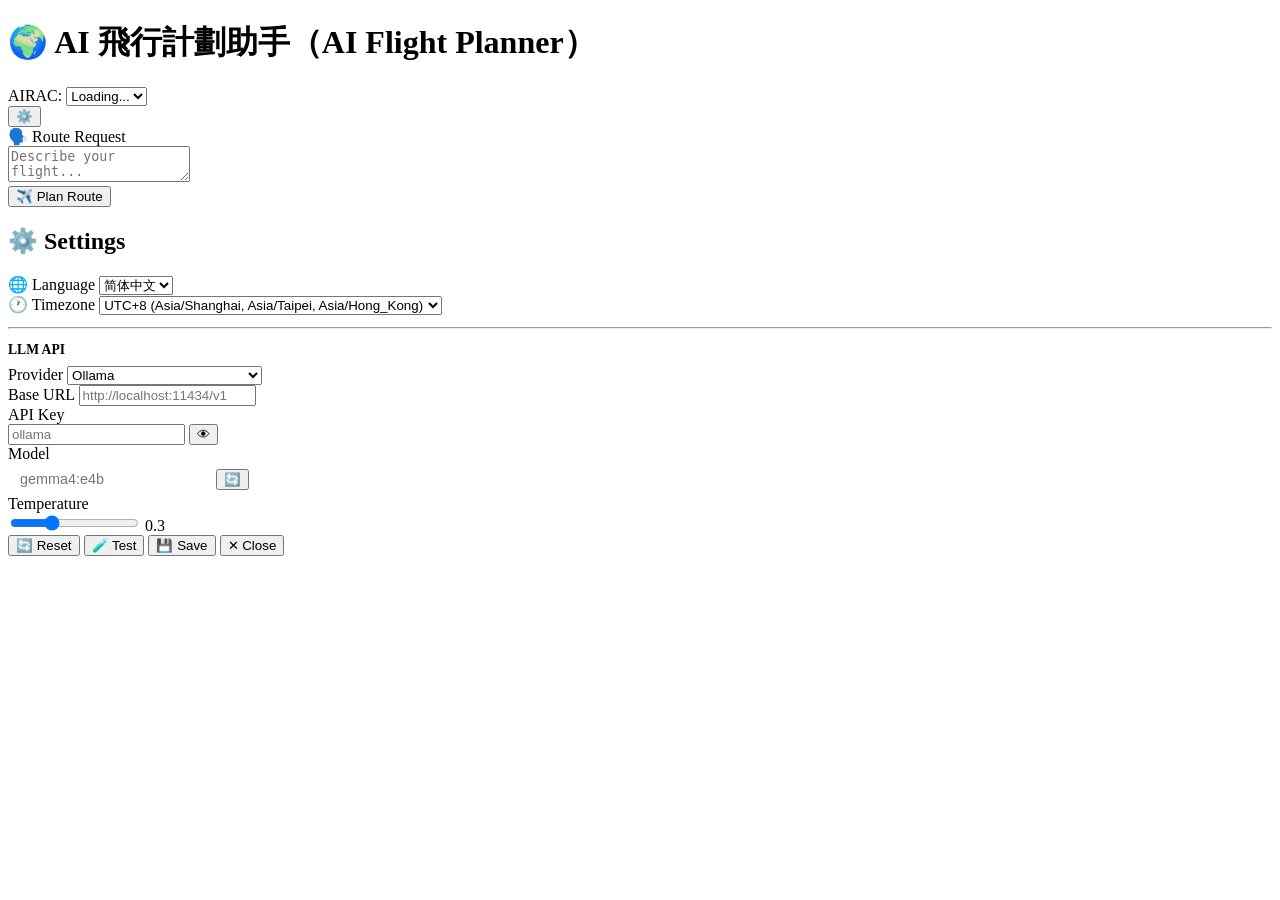
==== static/index.html @ 4426a51c "fix: settings modal with separator between general and LLM sections" ====
<!DOCTYPE html>
<html lang="en">
<head>
  <meta charset="UTF-8">
  <meta name="viewport" content="width=device-width, initial-scale=1.0">
  <title>AI Flight Planner</title>
  <link rel="stylesheet" href="/css/style.css">
</head>
<body>

  <!-- Toast -->
  <div id="toast" class="toast"></div>

  <!-- Header -->
  <div class="header">
    <h1 data-i18n="title-brand">🌍 <span>AI</span> 飛行計劃助手（AI Flight Planner）</h1>
    <div class="header-right">
      <div class="header-select">
        <label for="cycleSelect" data-i18n="header-airac">AIRAC:</label>
        <select id="cycleSelect">
          <option value="">Loading...</option>
        </select>
      </div>
      <button id="settingsBtn" class="btn btn-secondary" title="Settings">⚙️</button>
    </div>
  </div>

  <!-- Main -->
  <div class="main">

    <!-- Status -->
    <div id="status" class="status"></div>

    <!-- Card: Route Request (no kSelect) -->
    <div class="card">
      <div class="card-title" data-i18n="card-route-request">🗣️ Route Request</div>
      <div class="input-area">
        <textarea id="routeInput" data-i18n="input-placeholder" data-i18n-attr="placeholder"
          placeholder="Describe your flight...&#10;e.g., VHHH to RJTT, high altitude airways, avoid Taiwan airspace"></textarea>
        <div class="input-row">
          <button id="planBtn" class="btn btn-primary" data-i18n="btn-plan">✈️ Plan Route</button>
        </div>
      </div>
    </div>

    <!-- Warnings -->
    <div id="warnings" class="warnings"></div>

    <!-- Card: Parsed Intent -->
    <div id="parsedCard" class="card" style="display:none">
      <div class="card-title" data-i18n="card-parsed-intent">📋 Parsed Intent</div>
      <div id="parsedContent"></div>
    </div>

    <!-- Card: Route Candidates (clickable cards) -->
    <div id="candidatesCard" class="card" style="display:none">
      <div class="card-title">🛫 Route Candidates</div>
      <div id="candidatesContent"></div>
    </div>

    <!-- Route Detail Section (after selection) -->
    <div id="routeDetailSection" style="display:none">

      <!-- Card: Airport Info (Departure + Arrival side by side) -->
      <div class="airport-grid" id="airportGrid">
        <div class="card airport-card" id="depAirportCard">
          <div id="depAirportContent"></div>
        </div>
        <div class="card airport-card" id="arrAirportCard">
          <div id="arrAirportContent"></div>
        </div>
      </div>

      <!-- Card: Route Details Table -->
      <div class="card" id="routeDetailCard">
        <div class="card-title">🗺️ Route Details</div>
        <div id="routeDetailContent"></div>
      </div>

      <!-- Card: Navigation Table -->
      <div class="card" id="navDetailCard">
        <div class="card-title">🧭 Navigation Waypoints</div>
        <div id="navDetailContent"></div>
      </div>
    </div>
  </div>

  <!-- LLM Settings Modal -->
  <div id="modalOverlay" class="modal-overlay">
    <div class="modal">
      <h2 data-i18n="modal-title">⚙️ Settings</h2>
      <div class="form-group">
        <label>🌐 Language</label>
        <select id="settingsLang">
          <option value="zh-CN">简体中文</option>
          <option value="zh-TW">繁體中文</option>
          <option value="en">English</option>
        </select>
      </div>
      <div class="form-group">
        <label>🕐 Timezone</label>
        <select id="settingsTimezone">
          <option value="UTC-12">UTC-12</option>
          <option value="UTC-11">UTC-11</option>
          <option value="UTC-10">UTC-10</option>
          <option value="UTC-9">UTC-9</option>
          <option value="UTC-8">UTC-8 (America/Los_Angeles, America/Vancouver)</option>
          <option value="UTC-7">UTC-7</option>
          <option value="UTC-6">UTC-6</option>
          <option value="UTC-5">UTC-5 (America/New_York, America/Toronto)</option>
          <option value="UTC-4">UTC-4</option>
          <option value="UTC-3">UTC-3</option>
          <option value="UTC-2">UTC-2</option>
          <option value="UTC-1">UTC-1</option>
          <option value="UTC+0">UTC+0 (Europe/London)</option>
          <option value="UTC+1">UTC+1 (Europe/Paris, Europe/Berlin)</option>
          <option value="UTC+2">UTC+2</option>
          <option value="UTC+3">UTC+3</option>
          <option value="UTC+4">UTC+4</option>
          <option value="UTC+5">UTC+5</option>
          <option value="UTC+6">UTC+6</option>
          <option value="UTC+7">UTC+7 (Asia/Bangkok, Asia/Ho_Chi_Minh)</option>
          <option value="UTC+8" selected>UTC+8 (Asia/Shanghai, Asia/Taipei, Asia/Hong_Kong)</option>
          <option value="UTC+9">UTC+9 (Asia/Tokyo, Asia/Seoul)</option>
          <option value="UTC+10">UTC+10</option>
          <option value="UTC+11">UTC+11</option>
          <option value="UTC+12">UTC+12</option>
          <option value="UTC+13">UTC+13</option>
          <option value="UTC+14">UTC+14</option>
        </select>
      </div>
      <hr style="border-color:var(--border);margin:12px 0">
      <h3 style="font-size:0.85rem;color:var(--accent);margin-bottom:8px">LLM API</h3>
      <div class="form-group">
        <label data-i18n="label-provider">Provider</label>
        <select id="llmProvider">
          <option value="ollama">Ollama</option>
          <option value="openai">OpenAI</option>
          <option value="deepseek">DeepSeek</option>
          <option value="nvidia">Nvidia NIM</option>
          <option value="custom">Custom (OpenAI-compatible)</option>
        </select>
      </div>
      <div class="form-group">
        <label data-i18n="label-base-url">Base URL</label>
        <input type="text" id="llmBaseUrl" placeholder="http://localhost:11434/v1">
      </div>
      <div class="form-group">
        <label data-i18n="label-api-key">API Key</label>
        <div class="api-key-wrapper">
          <input type="password" id="llmApiKey" placeholder="ollama">
          <button id="toggleKey" class="toggle-key">👁</button>
        </div>
      </div>
      <div class="form-group">
        <label data-i18n="label-model">Model</label>
        <div class="model-row">
          <input type="text" id="llmModel" list="llmModelList" placeholder="gemma4:e4b" style="flex:1;padding:8px 12px;background:var(--bg-input);color:var(--text);border:1px solid var(--border);border-radius:var(--radius);font-size:0.9rem;">
          <datalist id="llmModelList">
            <option value="gemma4:e4b"><option value="qwen3.6:27b"><option value="deepseek-chat"><option value="gpt-4o">
          </datalist>
          <button id="fetchModelsBtn" class="btn btn-secondary" title="Fetch model list">🔄</button>
        </div>
      </div>
      <div class="form-group">
        <label data-i18n="label-temperature">Temperature</label>
        <div class="form-row">
          <input type="range" id="llmTemperature" min="0" max="1" step="0.05" value="0.3" style="flex:1">
          <span id="tempValue">0.3</span>
        </div>
      </div>
      <div class="modal-actions">
        <button id="modalReset" class="btn btn-secondary">🔄 Reset</button>
        <button id="testConnBtn" class="btn btn-secondary">🧪 Test</button>
        <button id="modalSave" class="btn btn-primary">💾 Save</button>
        <button id="modalClose" class="btn btn-secondary">✕ Close</button>
      </div>
    </div>
  </div>

  <script src="/js/settings.js"></script>
  <script src="/js/i18n.js"></script>
  <script src="/js/api.js"></script>
  <script src="/js/app.js"></script>
</body>
</html>
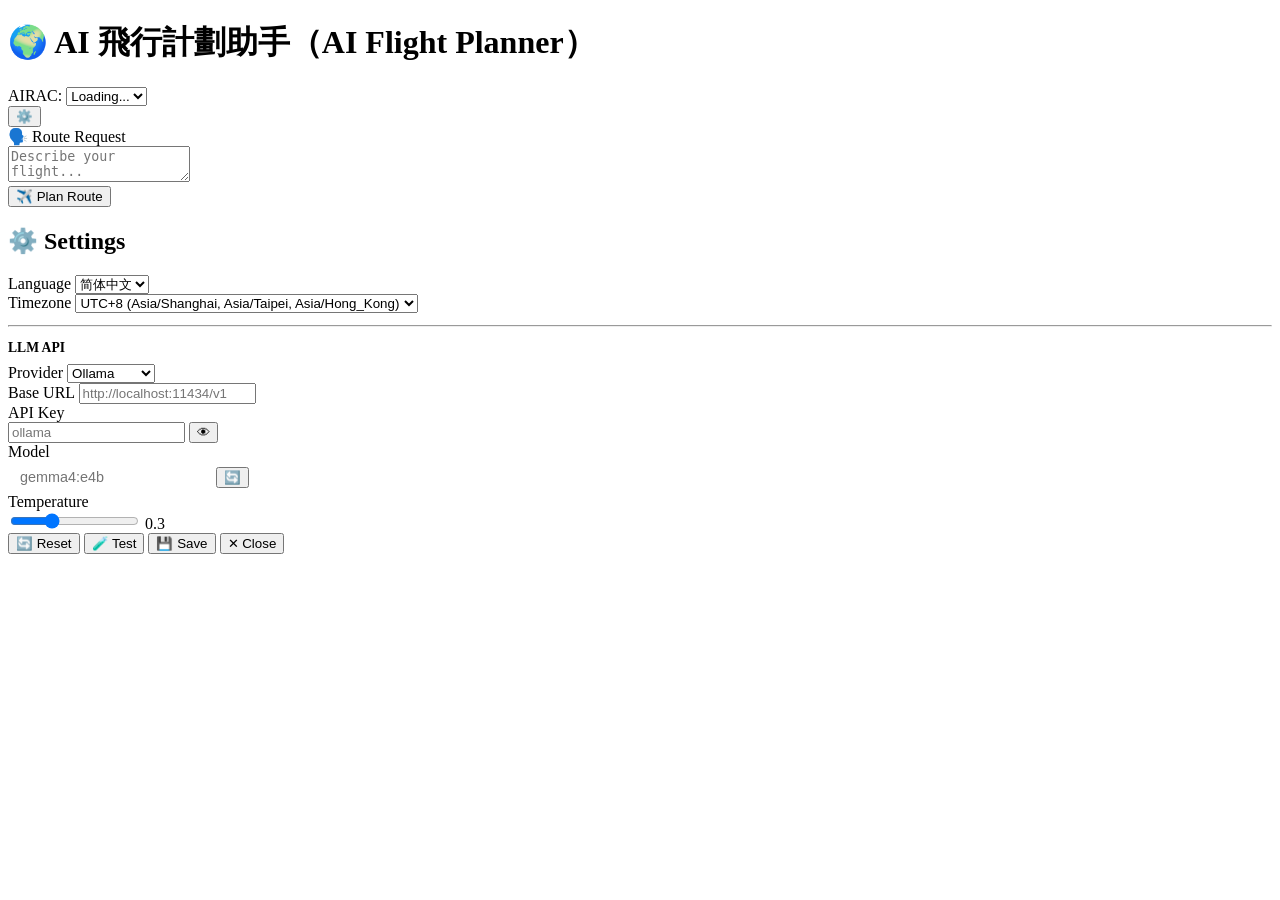
==== commit 06b7c0f6: "fix: clean rewrite of settings modal HTML to fix label/input alignment" ====
--- a/static/index.html
+++ b/static/index.html
@@ -88,9 +88,9 @@
   <!-- LLM Settings Modal -->
   <div id="modalOverlay" class="modal-overlay">
     <div class="modal">
-      <h2 data-i18n="modal-title">⚙️ Settings</h2>
+      <h2>⚙️ Settings</h2>
       <div class="form-group">
-        <label>🌐 Language</label>
+        <label>Language</label>
         <select id="settingsLang">
           <option value="zh-CN">简体中文</option>
           <option value="zh-TW">繁體中文</option>
@@ -98,7 +98,7 @@
         </select>
       </div>
       <div class="form-group">
-        <label>🕐 Timezone</label>
+        <label>Timezone</label>
         <select id="settingsTimezone">
           <option value="UTC-12">UTC-12</option>
           <option value="UTC-11">UTC-11</option>
@@ -132,38 +132,38 @@
       <hr style="border-color:var(--border);margin:12px 0">
       <h3 style="font-size:0.85rem;color:var(--accent);margin-bottom:8px">LLM API</h3>
       <div class="form-group">
-        <label data-i18n="label-provider">Provider</label>
+        <label>Provider</label>
         <select id="llmProvider">
           <option value="ollama">Ollama</option>
           <option value="openai">OpenAI</option>
           <option value="deepseek">DeepSeek</option>
           <option value="nvidia">Nvidia NIM</option>
-          <option value="custom">Custom (OpenAI-compatible)</option>
+          <option value="custom">Custom</option>
         </select>
       </div>
       <div class="form-group">
-        <label data-i18n="label-base-url">Base URL</label>
+        <label>Base URL</label>
         <input type="text" id="llmBaseUrl" placeholder="http://localhost:11434/v1">
       </div>
       <div class="form-group">
-        <label data-i18n="label-api-key">API Key</label>
+        <label>API Key</label>
         <div class="api-key-wrapper">
           <input type="password" id="llmApiKey" placeholder="ollama">
           <button id="toggleKey" class="toggle-key">👁</button>
         </div>
       </div>
       <div class="form-group">
-        <label data-i18n="label-model">Model</label>
+        <label>Model</label>
         <div class="model-row">
-          <input type="text" id="llmModel" list="llmModelList" placeholder="gemma4:e4b" style="flex:1;padding:8px 12px;background:var(--bg-input);color:var(--text);border:1px solid var(--border);border-radius:var(--radius);font-size:0.9rem;">
+          <input type="text" id="llmModel" list="llmModelList" placeholder="gemma4:e4b" style="flex:1;padding:8px 12px;background:var(--bg-input);color:var(--text);border:1px solid var(--border);border-radius:var(--radius);font-size:0.9rem">
           <datalist id="llmModelList">
             <option value="gemma4:e4b"><option value="qwen3.6:27b"><option value="deepseek-chat"><option value="gpt-4o">
           </datalist>
-          <button id="fetchModelsBtn" class="btn btn-secondary" title="Fetch model list">🔄</button>
+          <button id="fetchModelsBtn" class="btn btn-secondary" title="Fetch">🔄</button>
         </div>
       </div>
       <div class="form-group">
-        <label data-i18n="label-temperature">Temperature</label>
+        <label>Temperature</label>
         <div class="form-row">
           <input type="range" id="llmTemperature" min="0" max="1" step="0.05" value="0.3" style="flex:1">
           <span id="tempValue">0.3</span>
@@ -176,11 +176,4 @@
         <button id="modalClose" class="btn btn-secondary">✕ Close</button>
       </div>
     </div>
-  </div>
-
-  <script src="/js/settings.js"></script>
-  <script src="/js/i18n.js"></script>
-  <script src="/js/api.js"></script>
-  <script src="/js/app.js"></script>
-</body>
-</html>
+  </div>
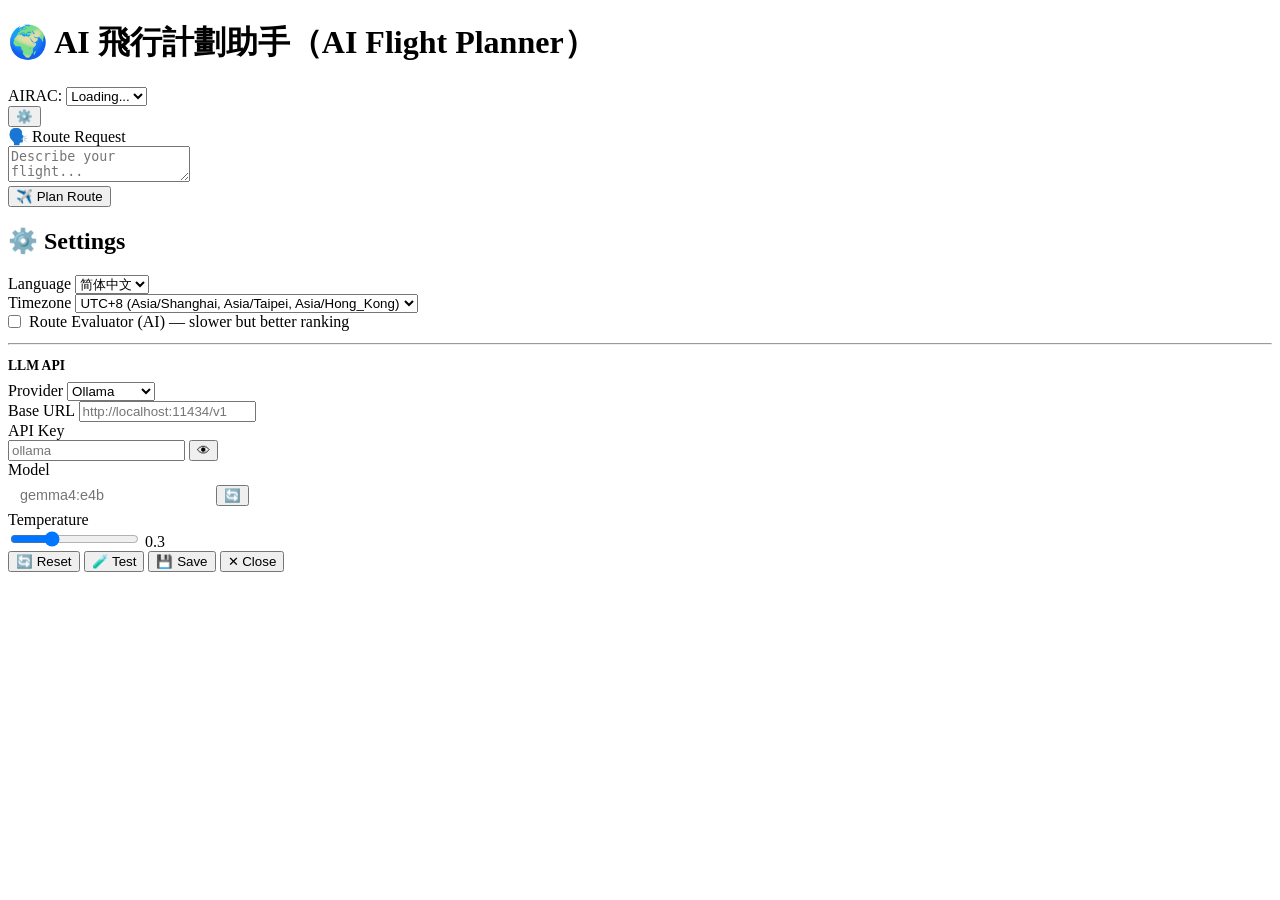
==== commit 2bcc0eaa: "feat: route evaluator toggle in settings, default off (saves ~15s)" ====
--- a/static/index.html
+++ b/static/index.html
@@ -129,7 +129,13 @@
           <option value="UTC+14">UTC+14</option>
         </select>
       </div>
-      <hr style="border-color:var(--border);margin:12px 0">
+            <div class="form-group">
+        <label style="display:flex;align-items:center;gap:8px">
+          <input type="checkbox" id="settingsEval" style="width:auto;margin:0">
+          Route Evaluator (AI) — slower but better ranking
+        </label>
+      </div>
+<hr style="border-color:var(--border);margin:12px 0">
       <h3 style="font-size:0.85rem;color:var(--accent);margin-bottom:8px">LLM API</h3>
       <div class="form-group">
         <label>Provider</label>
@@ -176,4 +182,10 @@
         <button id="modalClose" class="btn btn-secondary">✕ Close</button>
       </div>
     </div>
-  </div>+  </div>
+  <script src="/js/settings.js"></script>
+  <script src="/js/i18n.js"></script>
+  <script src="/js/api.js"></script>
+  <script src="/js/app.js"></script>
+</body>
+</html>
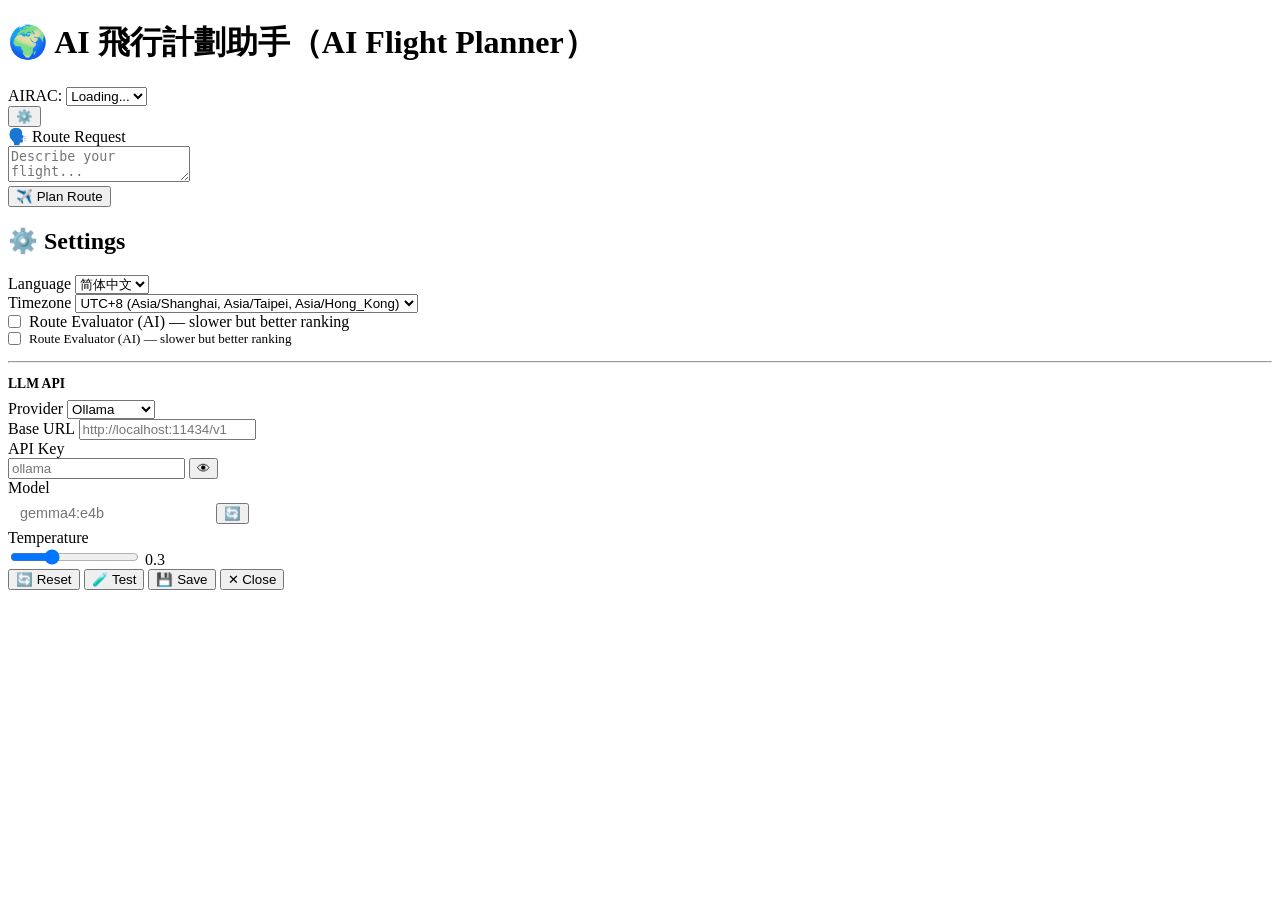
==== commit b45fc7f5: "fix: use llm-label class for i18n targeting, fix Route Evaluator checkbox placement" ====
--- a/static/index.html
+++ b/static/index.html
@@ -135,10 +135,14 @@
           Route Evaluator (AI) — slower but better ranking
         </label>
       </div>
+      <div class="form-group" style="display:flex;align-items:center;gap:8px;margin-bottom:14px">
+        <input type="checkbox" id="settingsEval" style="width:auto;margin:0;accent-color:var(--accent)">
+        <label for="settingsEval" style="margin:0;font-size:0.82rem;color:var(--text);text-transform:none;letter-spacing:0">Route Evaluator (AI) — slower but better ranking</label>
+      </div>
 <hr style="border-color:var(--border);margin:12px 0">
       <h3 style="font-size:0.85rem;color:var(--accent);margin-bottom:8px">LLM API</h3>
       <div class="form-group">
-        <label>Provider</label>
+        <label class="llm-label">Provider</label>
         <select id="llmProvider">
           <option value="ollama">Ollama</option>
           <option value="openai">OpenAI</option>
@@ -148,18 +152,18 @@
         </select>
       </div>
       <div class="form-group">
-        <label>Base URL</label>
+        <label class="llm-label">Base URL</label>
         <input type="text" id="llmBaseUrl" placeholder="http://localhost:11434/v1">
       </div>
       <div class="form-group">
-        <label>API Key</label>
+        <label class="llm-label">API Key</label>
         <div class="api-key-wrapper">
           <input type="password" id="llmApiKey" placeholder="ollama">
           <button id="toggleKey" class="toggle-key">👁</button>
         </div>
       </div>
       <div class="form-group">
-        <label>Model</label>
+        <label class="llm-label">Model</label>
         <div class="model-row">
           <input type="text" id="llmModel" list="llmModelList" placeholder="gemma4:e4b" style="flex:1;padding:8px 12px;background:var(--bg-input);color:var(--text);border:1px solid var(--border);border-radius:var(--radius);font-size:0.9rem">
           <datalist id="llmModelList">
@@ -169,7 +173,7 @@
         </div>
       </div>
       <div class="form-group">
-        <label>Temperature</label>
+        <label class="llm-label">Temperature</label>
         <div class="form-row">
           <input type="range" id="llmTemperature" min="0" max="1" step="0.05" value="0.3" style="flex:1">
           <span id="tempValue">0.3</span>
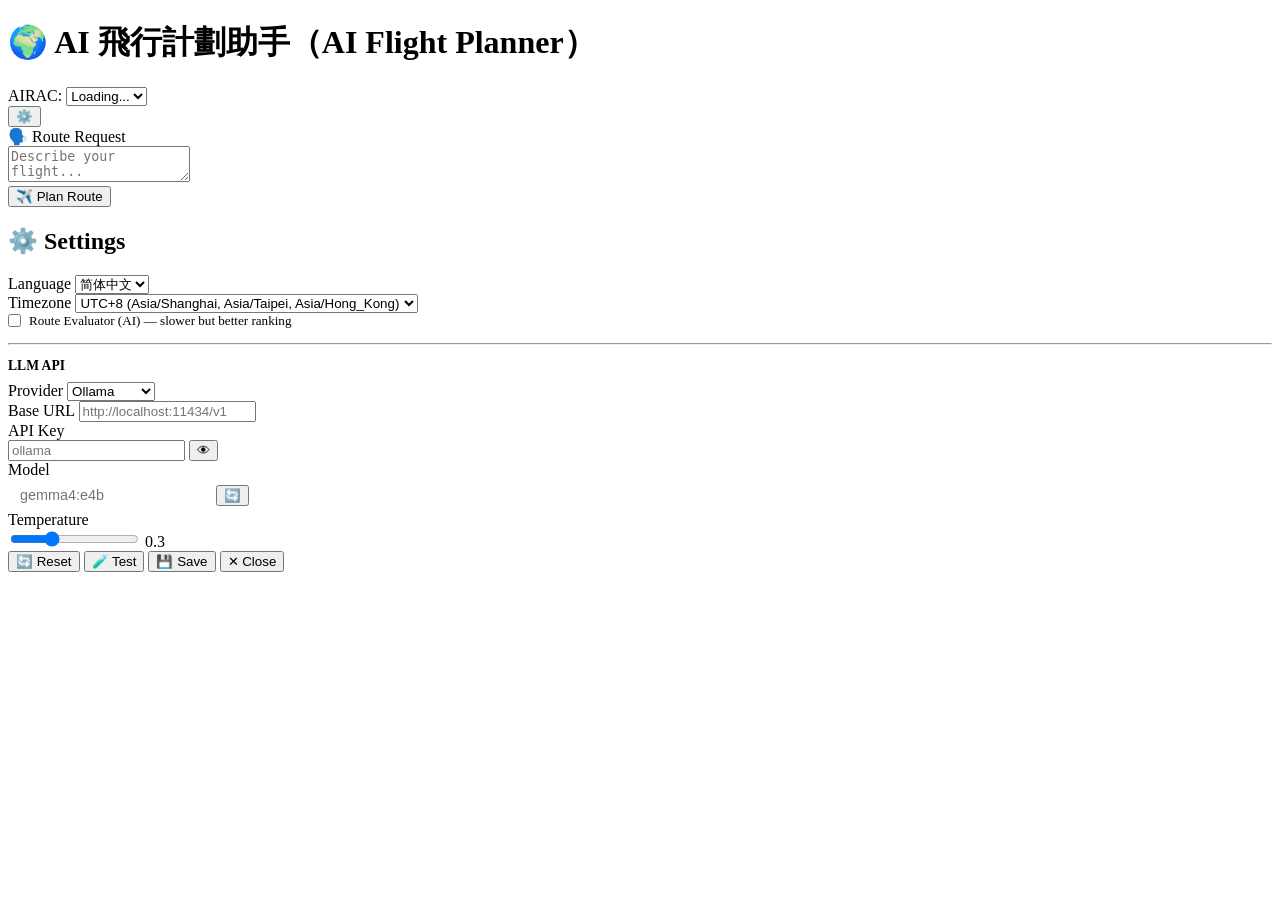
==== commit d4f67a01: "fix: remove duplicate checkbox div" ====
--- a/static/index.html
+++ b/static/index.html
@@ -129,12 +129,7 @@
           <option value="UTC+14">UTC+14</option>
         </select>
       </div>
-            <div class="form-group">
-        <label style="display:flex;align-items:center;gap:8px">
-          <input type="checkbox" id="settingsEval" style="width:auto;margin:0">
-          Route Evaluator (AI) — slower but better ranking
-        </label>
-      </div>
+            
       <div class="form-group" style="display:flex;align-items:center;gap:8px;margin-bottom:14px">
         <input type="checkbox" id="settingsEval" style="width:auto;margin:0;accent-color:var(--accent)">
         <label for="settingsEval" style="margin:0;font-size:0.82rem;color:var(--text);text-transform:none;letter-spacing:0">Route Evaluator (AI) — slower but better ranking</label>
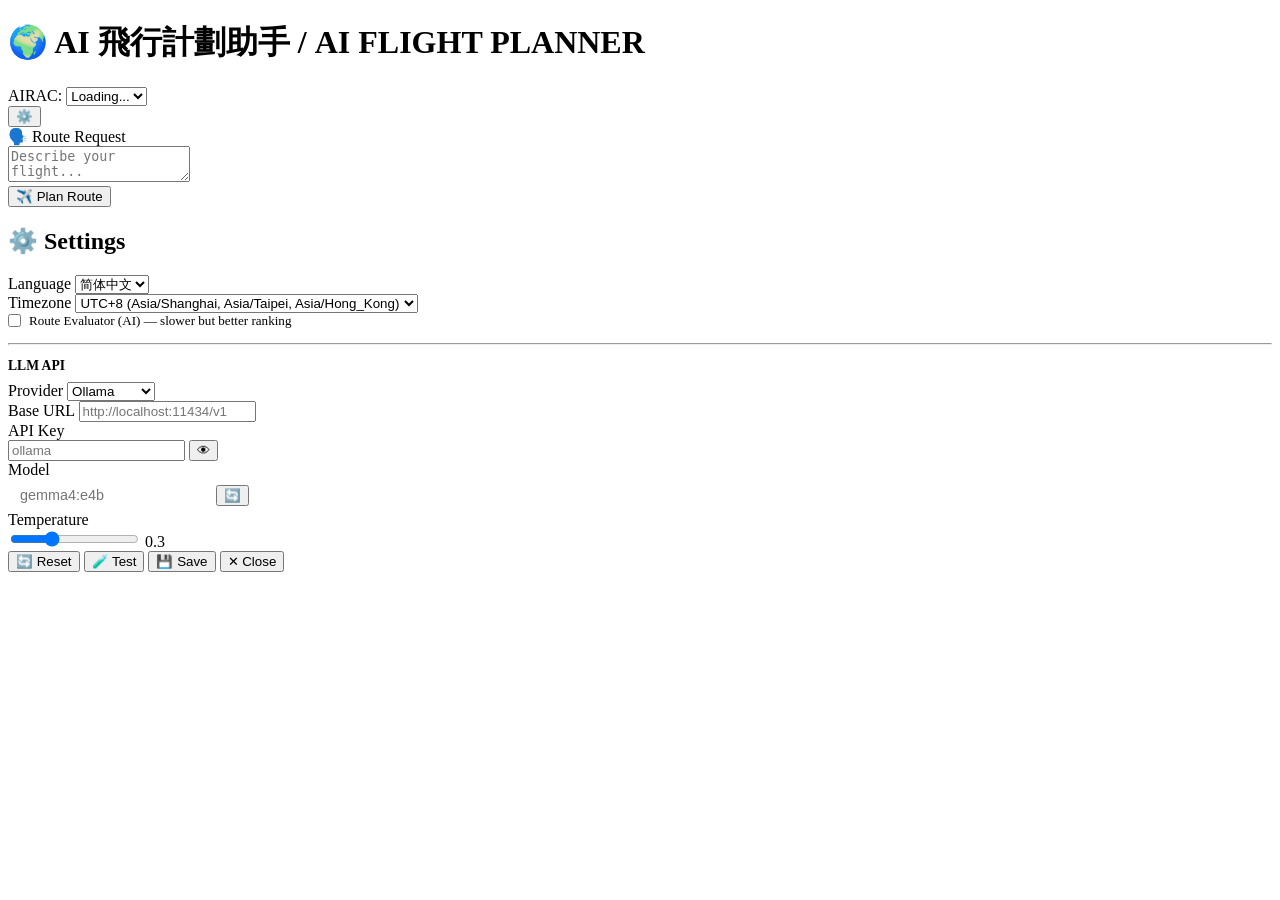
==== commit f3c56dbc: "feat: dual-language title AI 飛行計劃助手 / AI FLIGHT PLANNER" ====
--- a/static/index.html
+++ b/static/index.html
@@ -13,7 +13,7 @@
 
   <!-- Header -->
   <div class="header">
-    <h1 data-i18n="title-brand">🌍 <span>AI</span> 飛行計劃助手（AI Flight Planner）</h1>
+    <h1 data-i18n="title-brand">🌍 <span>AI</span> 飛行計劃助手 / AI FLIGHT PLANNER</h1>
     <div class="header-right">
       <div class="header-select">
         <label for="cycleSelect" data-i18n="header-airac">AIRAC:</label>
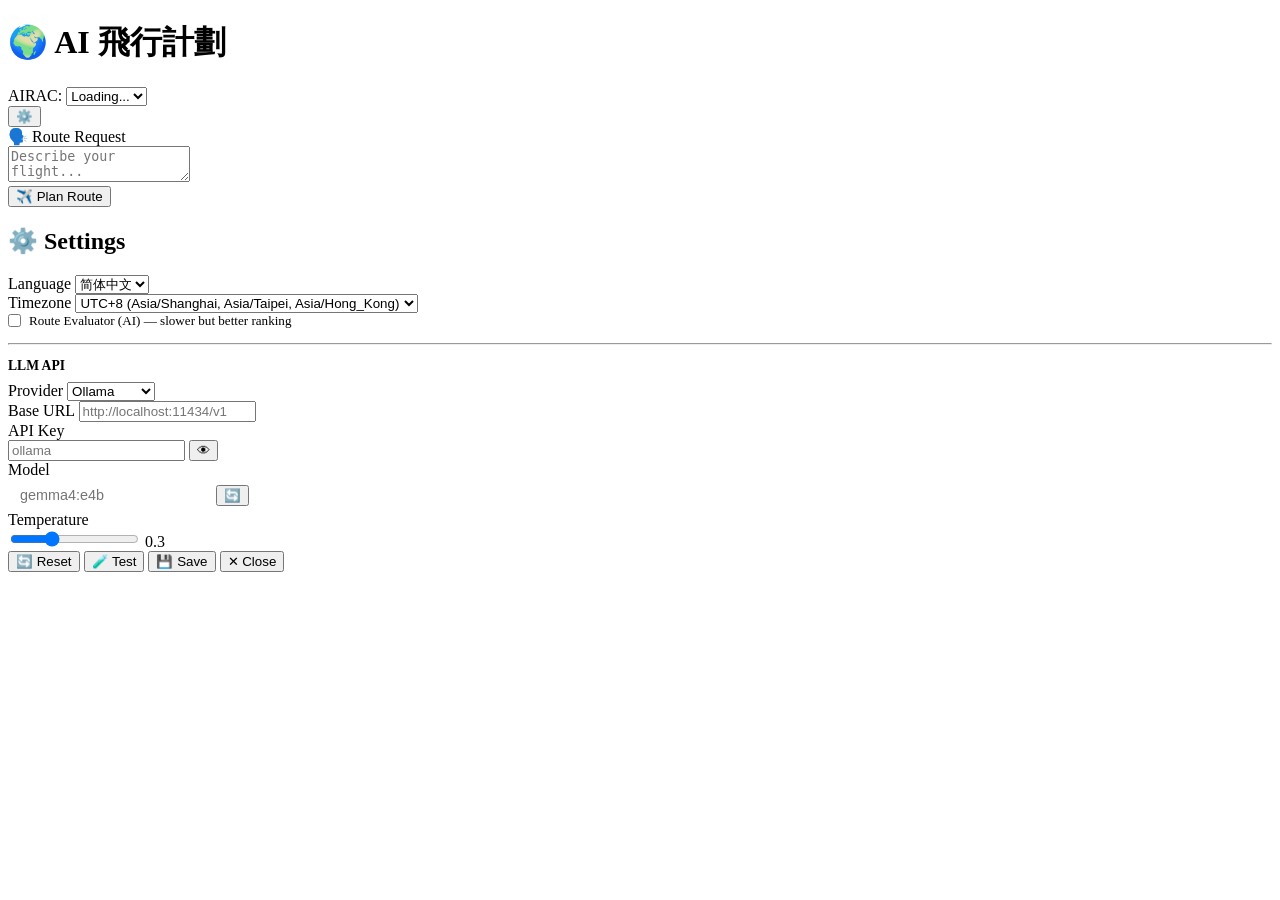
==== commit 6f17243e: "fix: title back to 飛行計劃" ====
--- a/static/index.html
+++ b/static/index.html
@@ -13,7 +13,7 @@
 
   <!-- Header -->
   <div class="header">
-    <h1 data-i18n="title-brand">🌍 <span>AI</span> 飛行計劃助手 / AI FLIGHT PLANNER</h1>
+    <h1 data-i18n="title-brand">🌍 <span>AI</span> 飛行計劃</h1>
     <div class="header-right">
       <div class="header-select">
         <label for="cycleSelect" data-i18n="header-airac">AIRAC:</label>
